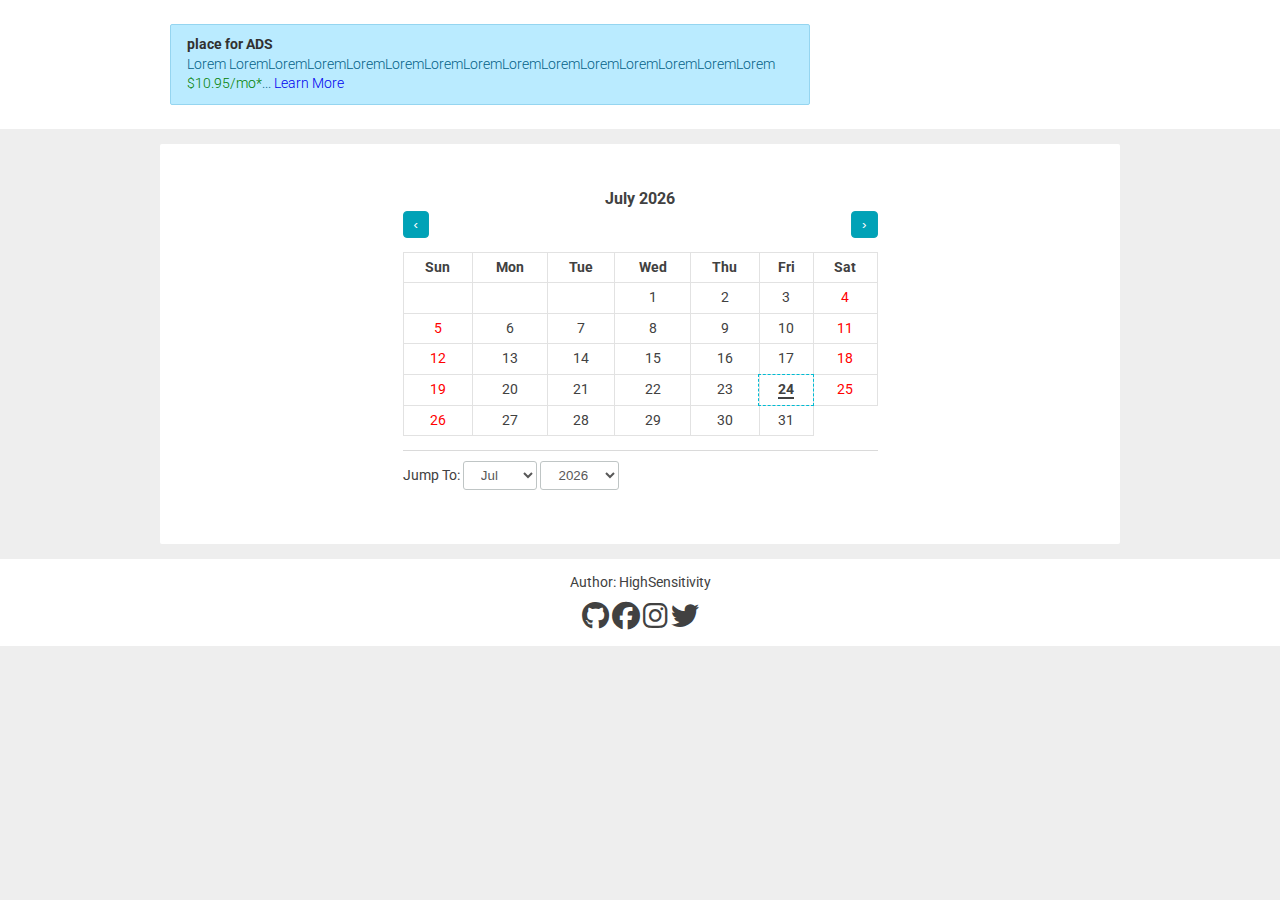
==== new calendar/index.html @ 095baffb "Add files via upload" ====
<!DOCTYPE html>
<html>
   <head>
      <meta charset="UTF-8">
      <meta name="viewport" content="width=device-width, initial-scale=1">
      <title>Dynamic Calendar</title>
     
      <!-- Style CSS -->
      <link rel="stylesheet" href="css/style.css">
	  <link href="https://cdnjs.cloudflare.com/ajax/libs/font-awesome/6.2.0/css/all.min.css" rel="stylesheet">
   </head>
   <body>
      <header class="page_header">
         <div class="header_inner">
            <div class="ad_unit">
               <div class="ad">
                  <h4>place for ADS</h4>
			  <p>Lorem LoremLoremLoremLoremLoremLoremLoremLoremLoremLoremLoremLoremLoremLorem <span style="color:green">$10.95/mo*</span>... <a target="_blank" rel="sponsored nofollow" href="#"> Learn More </a></p>
               </div>
            </div>
         </div>
      </header>
      <main>
         <!-- Main Start -->
         <div class="wrapper">
    <div class="container-calendar">
        <h3 id="monthAndYear"></h3>
        <div class="button-container-calendar">
            <button id="previous" onclick="previous()">&#8249;</button>
            <button id="next" onclick="next()">&#8250;</button>
        </div>
        <table class="table-calendar" id="calendar" data-lang="en">
            <thead id="thead-month"></thead>
            <tbody id="calendar-body"></tbody>
        </table>
        <div class="footer-container-calendar">
             <label for="month">Jump To: </label>
             <select id="month" onchange="jump()">
                 <option value=0>Jan</option>
                 <option value=1>Feb</option>
                 <option value=2>Mar</option>
                 <option value=3>Apr</option>
                 <option value=4>May</option>
                 <option value=5>Jun</option>
                 <option value=6>Jul</option>
                 <option value=7>Aug</option>
                 <option value=8>Sep</option>
                 <option value=9>Oct</option>
                 <option value=10>Nov</option>
                 <option value=11>Dec</option>
             </select>
             <select id="year" onchange="jump()"></select>       
        </div>
    </div>
</div>
         
         <!--Calendar pure javascript Script JS -->
         <script type="text/javascript" src="./js/script.js"></script>
         <!-- Main End -->
      </main>
      <footer class="credit"> Author: HighSensitivity 
	  <div class="socials">
		<a href="https://github.com/HighSensitivity"> <i class="fa-brands fa-github"></i> </a>
		<a href="https://github.com/HighSensitivity"> <i class="fa-brands fa-facebook"></i> </a>
		<a href="https://github.com/HighSensitivity"> <i class="fa-brands fa-instagram"></i> </a>
		<a href="https://github.com/HighSensitivity"> <i class="fa-brands fa-twitter"></i> </a>
	  </footer>
   </body>
</html>
---- new calendar/css/style.css ----
@import url('https://fonts.googleapis.com/css2?family=Roboto:ital,wght@0,300;0,400;0,700;1,100;1,300&display=swap');

html {
    font-family: sans-serif;
    font-size: 15px;
    line-height: 1.4;
    color: #444;
}

* {
	margin: 0;
	padding: 0
}

a {
	text-decoration: none
}

a.cd_btn,
main {
	border-radius: 2px
}

a.cd_btn {
	display: inline-block;
	padding: 12px 16px;
	background: #212121;
	color: #fff;
	vertical-align: middle
}

main {
	max-width: 960px;
	min-height: 300px;
	margin: 15px auto
}


body {
    margin: 0;
    background: #504f4f;
    font-size: 1em;
	background: #eee;
	font-family: 'Roboto', sans-serif;
	font-size: 14px;
	font-weight: normal
}

.wrapper {
    margin: 15px auto;
    max-width: 1100px;
}

.container-calendar {
    background: #ffffff;
    padding: 15px;
    max-width: 475px;
    margin: 0 auto;
    overflow: auto;
}

.button-container-calendar button {
    cursor: pointer;
    display: inline-block;
    zoom: 1;
    background: #00a2b7;
    color: #fff;
    border: 1px solid #0aa2b5;
    border-radius: 4px;
    padding: 5px 10px;
}

.table-calendar {
    border-collapse: collapse;
    width: 100%;
}

.table-calendar td, .table-calendar th {
    padding: 5px;
    border: 1px solid #e2e2e2;
    text-align: center;
    vertical-align: top;
}

.date-picker.selected {
    font-weight: bold;
    outline: 1px dashed #00BCD4;
}

.date-picker.selected span {
    border-bottom: 2px solid currentColor;
}

/* sunday */
.date-picker:nth-child(1) {
  color: red;
}

/* Saturday */
.date-picker:nth-child(7) {
  color: red;
}

#monthAndYear {
    text-align: center;
    margin-top: 0;
}

.button-container-calendar {
    position: relative;
    margin-bottom: 1em;
    overflow: hidden;
    clear: both;
}


.header_inner {
	max-width: 960px;
	margin: 0 auto
}

.header_inner {
	display: table;
	width: 100%
}

.project_intro {
	text-align: center
}

.project_intro h1 {
	font-size: 28px;
	color: #414141;
	margin: 16px 0
}

.project_description {
	font-size: 14px;
	color: #616161;
	margin: 16px 0
}



.back_tutorial,
.ad_unit {
	display: table-cell;
	vertical-align: top;
	padding: 10px;
	box-sizing: border-box
}

.back_tutorial {
	width: 30%
}

.ad_unit {
	width: 70%
}

.ad {
	font-weight: 300;
	line-height: 1.4;
	background: #baebff;
	border: 1px solid #95d5f0;
	border-radius: 2px;
	max-width: 640px;
	padding: 10px 16px;
	box-sizing: border-box
}

.ad p {
	color: #046187
}

.ad h4 {
	color: #313131
}


#previous {
    float: left;
}

#next {
    float: right;
}

.page_header,
main,
footer.credit {
	padding: 14px;
	background: #fff;
	color: #414141;
	box-sizing: border-box
}

.credit {
	text-align: center
}

.credit a {
	color: #414141
}

.fa-github, .fa-facebook, .fa-instagram, .fa-twitter {
    font-size: 2em; 
  }

.footer-container-calendar {
    margin-top: 1em;
    border-top: 1px solid #dadada;
    padding: 10px 0;
}

.footer-container-calendar select {
    cursor: pointer;
    display: inline-block;
    zoom: 1;
    background: #ffffff;
    color: #585858;
    border: 1px solid #bfc5c5;
    border-radius: 3px;
    padding: 5px 1em;
}

.socials {
	margin-top: 10px;
}

@media only screen and (max-width:748px) {
	main {
		margin: 10px;
		min-height: 300px
	}
}
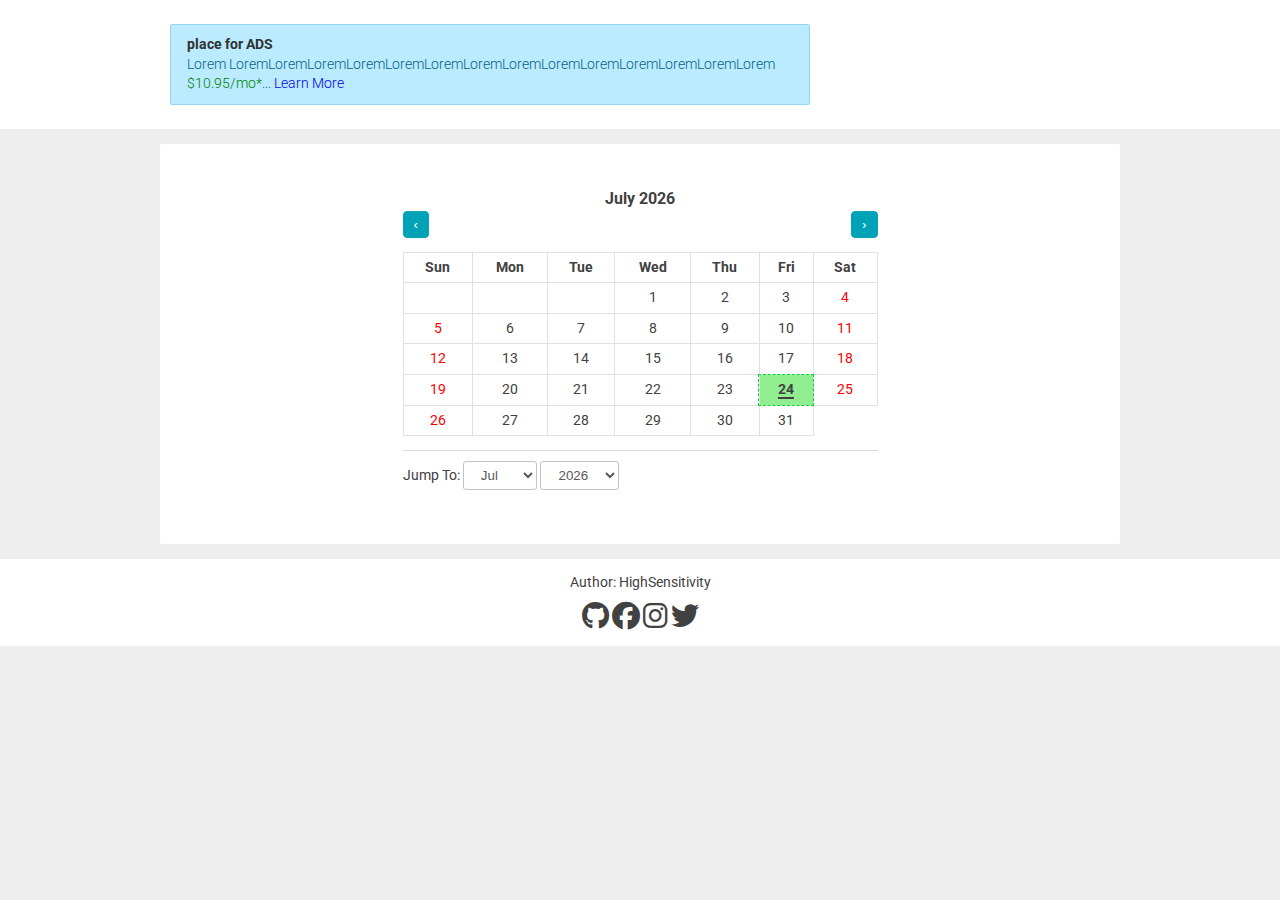
==== commit 7cd7c3ae: "Add files via upload" ====
--- a/new calendar/index.html
+++ b/new calendar/index.html
@@ -55,7 +55,7 @@
 </div>
          
          <!--Calendar pure javascript Script JS -->
-         <script type="text/javascript" src="./js/script.js"></script>
+         <script type="text/javascript" src="js/script.js"></script>
          <!-- Main End -->
       </main>
       <footer class="credit"> Author: HighSensitivity 
--- a/new calendar/css/style.css
+++ b/new calendar/css/style.css
@@ -84,7 +84,8 @@
 
 .date-picker.selected {
     font-weight: bold;
-    outline: 1px dashed #00BCD4;
+    outline: 1px dashed #00d431;
+    background: lightgreen;
 }
 
 .date-picker.selected span {
